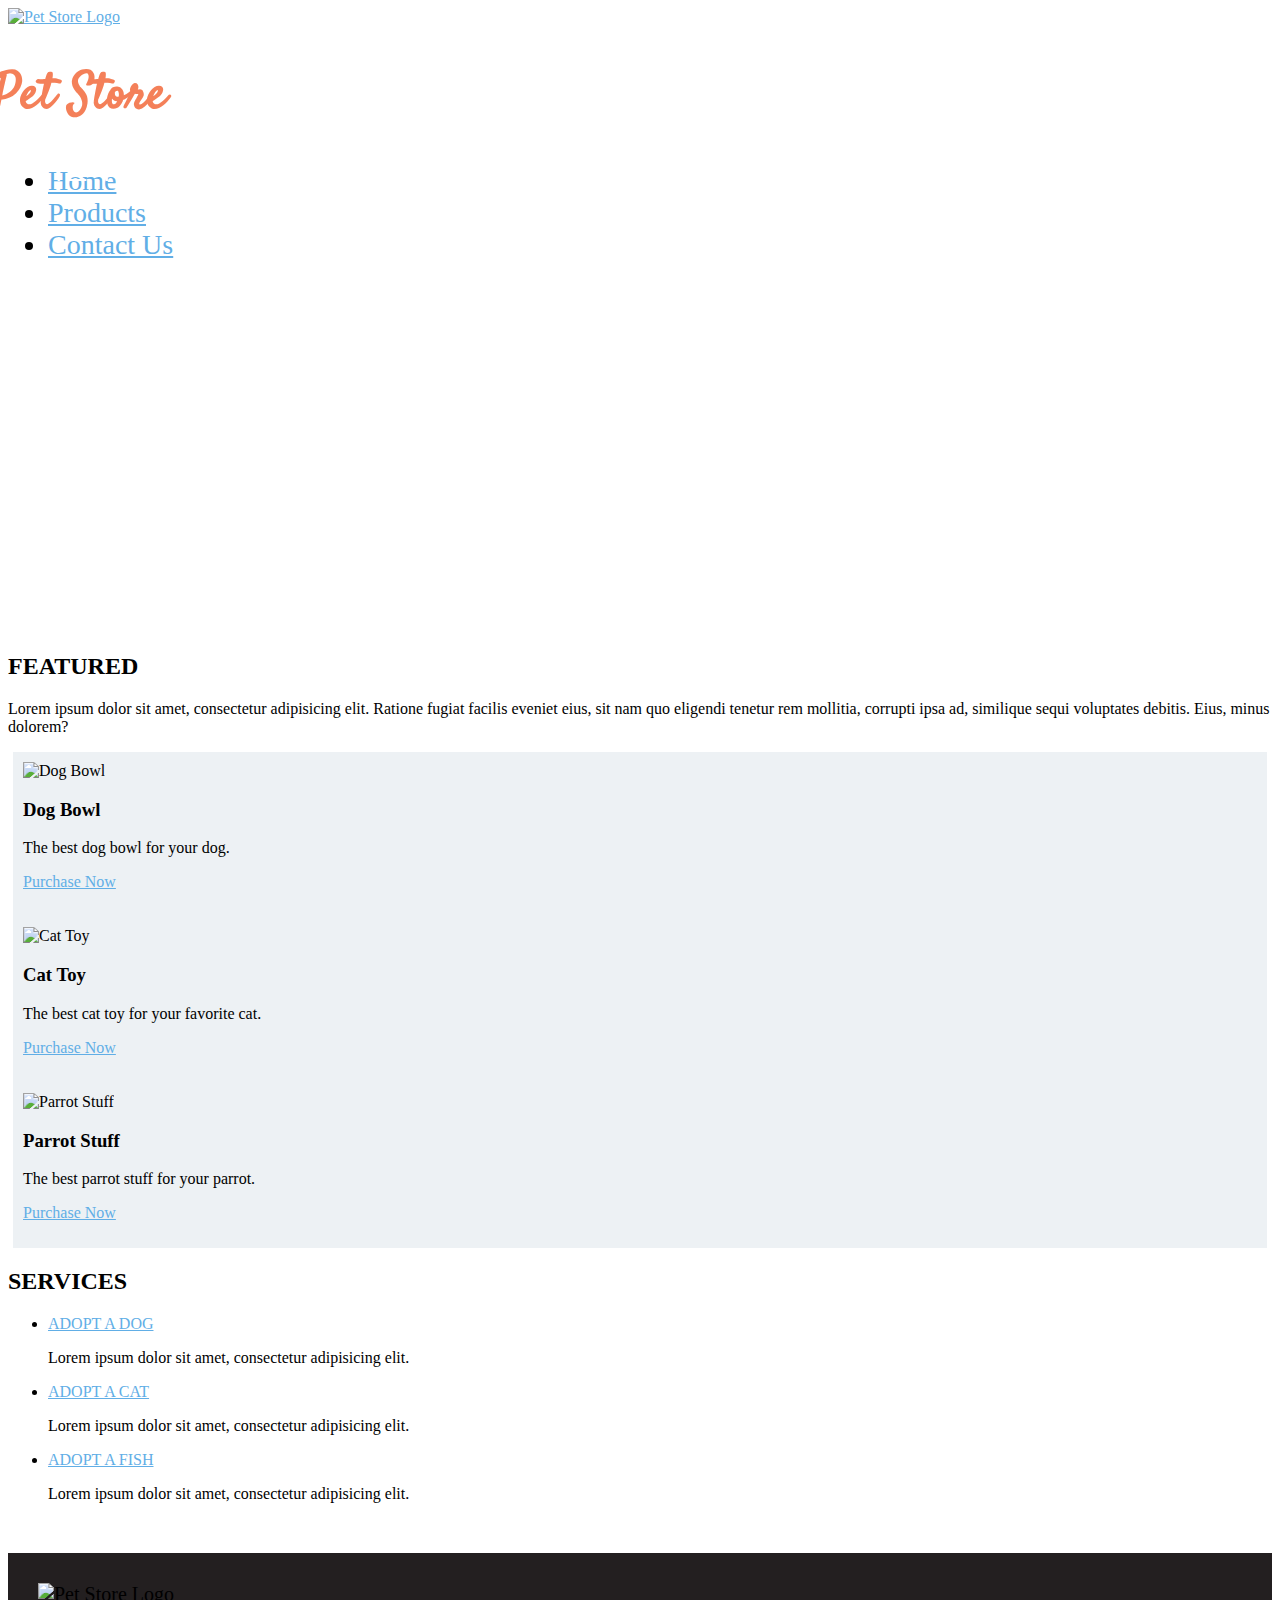
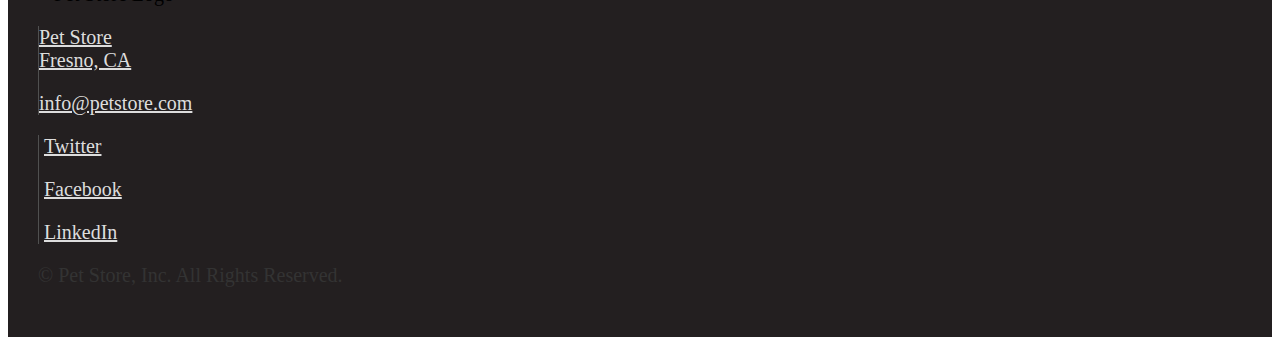
==== index.html @ 576a8d6c "completed day-5 homework" ====
<!DOCTYPE html>
<html lang="en">
<head>
	<meta charset="UTF-8">
	<meta name="viewport" content="width=device-width, initial-scale=1.0">
	<title>Pet Store</title>
	<link rel="stylesheet" href="css/bootstrap.min.css">
	<link rel="stylesheet" href="css/font-awesome.min.css">
	<link rel="stylesheet" href="css/styles.css">

	<!-- Google Fonts -->
	<link href='https://fonts.googleapis.com/css?family=Satisfy|Open+Sans:400,300,700' rel='stylesheet' type='text/css'>

</head>
<body>
	<div class="row container header">
		<div class="col-sm-1 col-sm-offset-1">
			<a href="#" class="navbar-brand">
				<img src="img/petstore_logo.png" alt="Pet Store Logo" class="img-responsive">
			</a>
		</div>
		<div class="col-sm-3">
			<h1>Pet Store</h1>
		</div>
		<div class="col-sm-4 col-sm-offset-2">
			<ul class="nav nav-pills navbar-right">
			  <li role="presentation" class="active"><a href="#">Home</a></li>
			  <li role="presentation"><a href="#">Products</a></li>
			  <li role="presentation"><a href="#">Contact Us</a></li>
			</ul>
		</div>
	</div><!-- End Header -->

	<div class="jumbotron">
	  <div class="container">
	    <h1 class="text-center">The Products They Love. Prices That You Like.</h1>
	  </div>
	</div><!-- End Jumbotron -->

	<div class="container">
		<div class="row">
			<div class="col-sm-7 featured">
				<h2>Featured</h2>
				<p>Lorem ipsum dolor sit amet, consectetur adipisicing elit. Ratione fugiat facilis eveniet eius, sit nam quo eligendi tenetur rem mollitia, corrupti ipsa ad, similique sequi voluptates debitis. Eius, minus dolorem?</p>
				<div class="row">
					<div class="col-sm-4 item">
						<div class="thumbnail">
					    <img src="img/product1.jpg" alt="Dog Bowl">
				      <div class="caption">
				        <h3>Dog Bowl</h3>
				        <p>The best dog bowl for your dog.</p>
				        <p><a href="#" class="btn btn-primary" role="button">Purchase Now</a></p>
				      </div>
				    </div>
					</div><!-- End Item -->
					<div class="col-sm-4 item">
						<div class="thumbnail">
							<img src="img/product2.jpg" alt="Cat Toy">
							<div class="caption">
								<h3>Cat Toy</h3>
								<p>The best cat toy for your favorite cat.</p>
								<p><a href="#" class="btn btn-primary" role="button">Purchase Now</a></p>
							</div>
						</div>
					</div><!-- End Item -->
					<div class="col-sm-4 item">
						<div class="thumbnail">
							<img src="img/product3.jpg" alt="Parrot Stuff">
							<div class="caption">
								<h3>Parrot Stuff</h3>
								<p>The best parrot stuff for your parrot.</p>
								<p><a href="#" class="btn btn-primary" role="button">Purchase Now</a></p>
							</div>
						</div>
					</div><!-- End Item -->
				</div><!-- End Row -->
			</div><!-- End Featured -->
			<div class="col-sm-3 col-sm-offset-2 services">
				<h2 class="text-center">Services</h2>
				<ul class="nav nav-pills nav-stacked text-center">
					<li><a href="#">Adopt a dog</a></li>
					<p>Lorem ipsum dolor sit amet, consectetur adipisicing elit.</p>
					<li><a href="#">Adopt a cat</a></li>
					<p>Lorem ipsum dolor sit amet, consectetur adipisicing elit.</p>
					<li><a href="#">Adopt a fish</a></li>
					<p>Lorem ipsum dolor sit amet, consectetur adipisicing elit.</p>
				</ul>
			</div><!-- End Services -->
		</div><!-- End Row -->
	</div><!-- End Featured/Services -->

	<footer>
		<div class="row">
			<div class="col-sm-3 col-sm-offset-1">
				<img class=" center-block" src="img/petstore_logo.png" alt="Pet Store Logo">
			</div>
			<div class="col-sm-3 col-sm-offset-1 border">
				<a href="#">
					<p>Pet Store<br>
						Fresno, CA</p>
				</a>
				<a href="mailto:#"><p>info@petstore.com</p></a>
			</div>
			<div class="col-sm-4 border">
				<a href=""><p><i class="fa fa-twitter" aria-hidden="true"></i>Twitter</p></a>
				<a href=""><p><i class="fa fa-facebook" aria-hidden="true"></i>Facebook</p></a>
				<a href=""><p><i class="fa fa-linkedin" aria-hidden="true"></i>LinkedIn</p></a>
			</div>
			<div class="col-sm-12">
				<p class="text-center copyright">&copy; Pet Store, Inc. All Rights Reserved.</p>
			</div>
		</div>
	</footer><!-- End footer -->
	<!-- scripts -->
  <script src="https://ajax.googleapis.com/ajax/libs/jquery/1.11.3/jquery.min.js"></script>
	<script src="js/bootstrap.min.js"></script>
</body>
</html>
---- css/styles.css ----
/*Header Styles*/
.container{
  width: 100%;
}
.header {
  height: 95px;
}
.header .nav-pills {
  font-size: 28px;
  margin-top:20px;
}
.header h1 {
  font-family: 'Satisfy', cursive;
  color: #F48059;
  font-size: 50px;
  margin-left: -15px;
}

.header img {
  max-width: 120px;
  margin-top: -15px;
}

.nav-pills>li.active>a, .nav-pills>li.active>a:focus, .nav-pills>li.active>a:hover {
  color:#61AEE6;
  background-color: inherit;
}

a {
  color: #61AEE6;
  background-color: inherit;
}

/*Jumbotron Styles*/
.jumbotron {
  background-image: url('../img/hero.jpg');
  min-height: 500px;
  background-size: cover;
  background-position: center;
}

.jumbotron h1 {
  font-family: 'Open Sans', sans-serif;
  color: #fff;
  font-weight: 300;
  text-transform: uppercase;
  font-size:45px;
}

/*Featured Styles*/
.featured h2 {
  text-transform: uppercase;
}

.featured .item {
  padding: 0 5px;
}

.featured .thumbnail {
  background-color: #EDF1F4;
  padding: 10px;
}

/*Services Styles*/
.services h2 {
  text-transform: uppercase;
}

.services ul li a {
  text-transform: uppercase;
  color: #61AEE6;
}

/*Footer Styles*/
footer {
  background-color: #231F20;
  padding: 30px;
  margin-top: 50px;
  font-size: 20px;
}

footer .row {
margin: 0;
}

footer img {
  max-width: 150px;
}

footer a {
  color: #ddd;
}

footer i {
  padding-right: 5px;
}

footer .border {
  border-left: 1px solid #505050;
}

footer .copyright {
  color: #333;
}
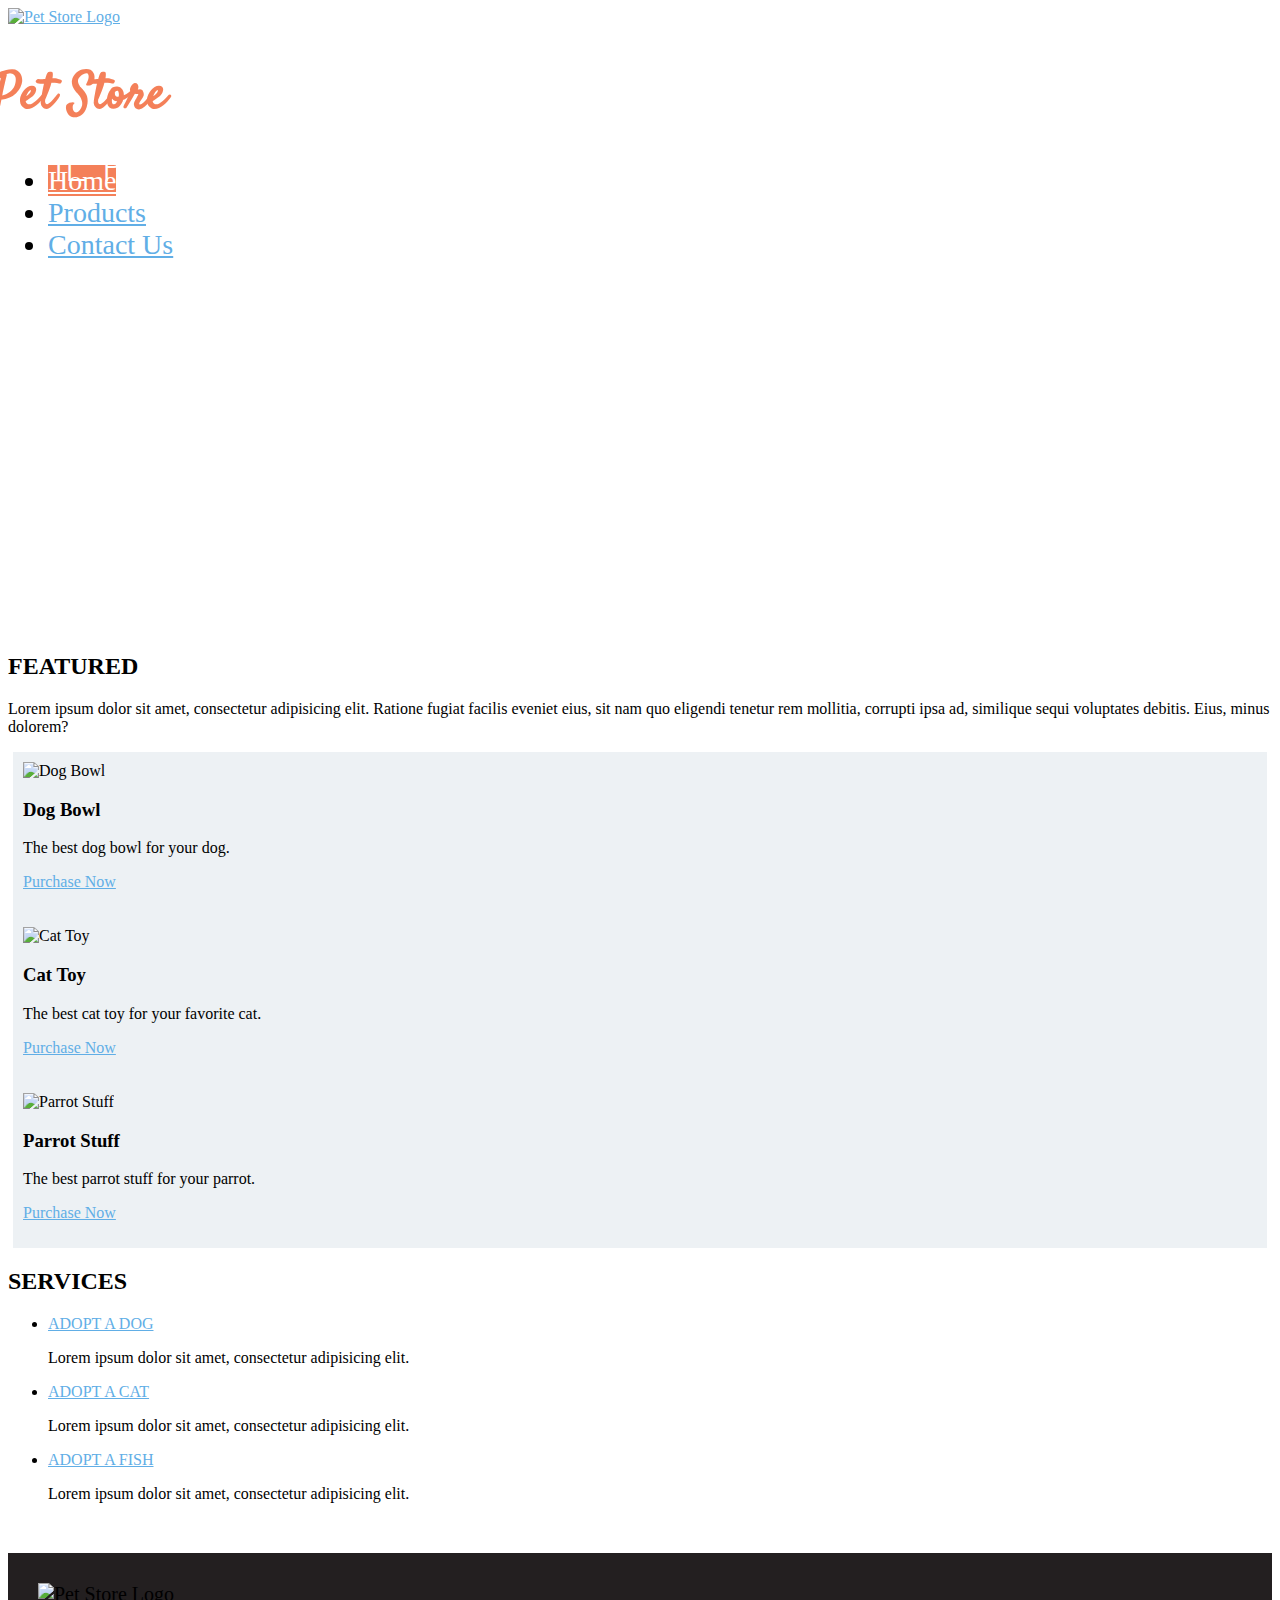
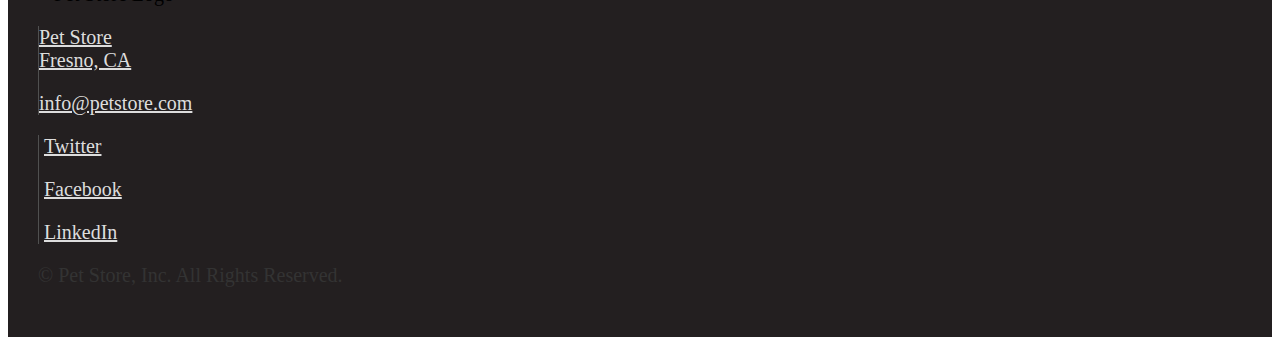
==== commit 49cde5c9: "finished day 6 practice" ====
--- a/index.html
+++ b/index.html
@@ -24,9 +24,9 @@
 		</div>
 		<div class="col-sm-4 col-sm-offset-2">
 			<ul class="nav nav-pills navbar-right">
-			  <li role="presentation" class="active"><a href="#">Home</a></li>
+			  <li role="presentation" class="active"><a href="index.html">Home</a></li>
 			  <li role="presentation"><a href="#">Products</a></li>
-			  <li role="presentation"><a href="#">Contact Us</a></li>
+			  <li role="presentation"><a href="contact.html">Contact Us</a></li>
 			</ul>
 		</div>
 	</div><!-- End Header -->
--- a/css/styles.css
+++ b/css/styles.css
@@ -1,9 +1,7 @@
 /*Header Styles*/
-.container{
-  width: 100%;
-}
 .header {
   height: 95px;
+  width: 100%;
 }
 .header .nav-pills {
   font-size: 28px;
@@ -22,8 +20,8 @@
 }
 
 .nav-pills>li.active>a, .nav-pills>li.active>a:focus, .nav-pills>li.active>a:hover {
-  color:#61AEE6;
-  background-color: inherit;
+  color:#fff;
+  background-color: #F48059;
 }
 
 a {
@@ -71,6 +69,26 @@
   color: #61AEE6;
 }
 
+/*Table Style*/
+.table {
+  margin-top: 50px;
+}
+
+/*Map Styles*/
+.map {
+  position: relative;
+  padding-bottom: 75%; // This is the aspect ratio
+  height: 0;
+  overflow: hidden;
+}
+.map iframe {
+  position: absolute;
+  top: 0;
+  left: 0;
+  width: 100% !important;
+  height: 100% !important;
+}
+
 /*Footer Styles*/
 footer {
   background-color: #231F20;
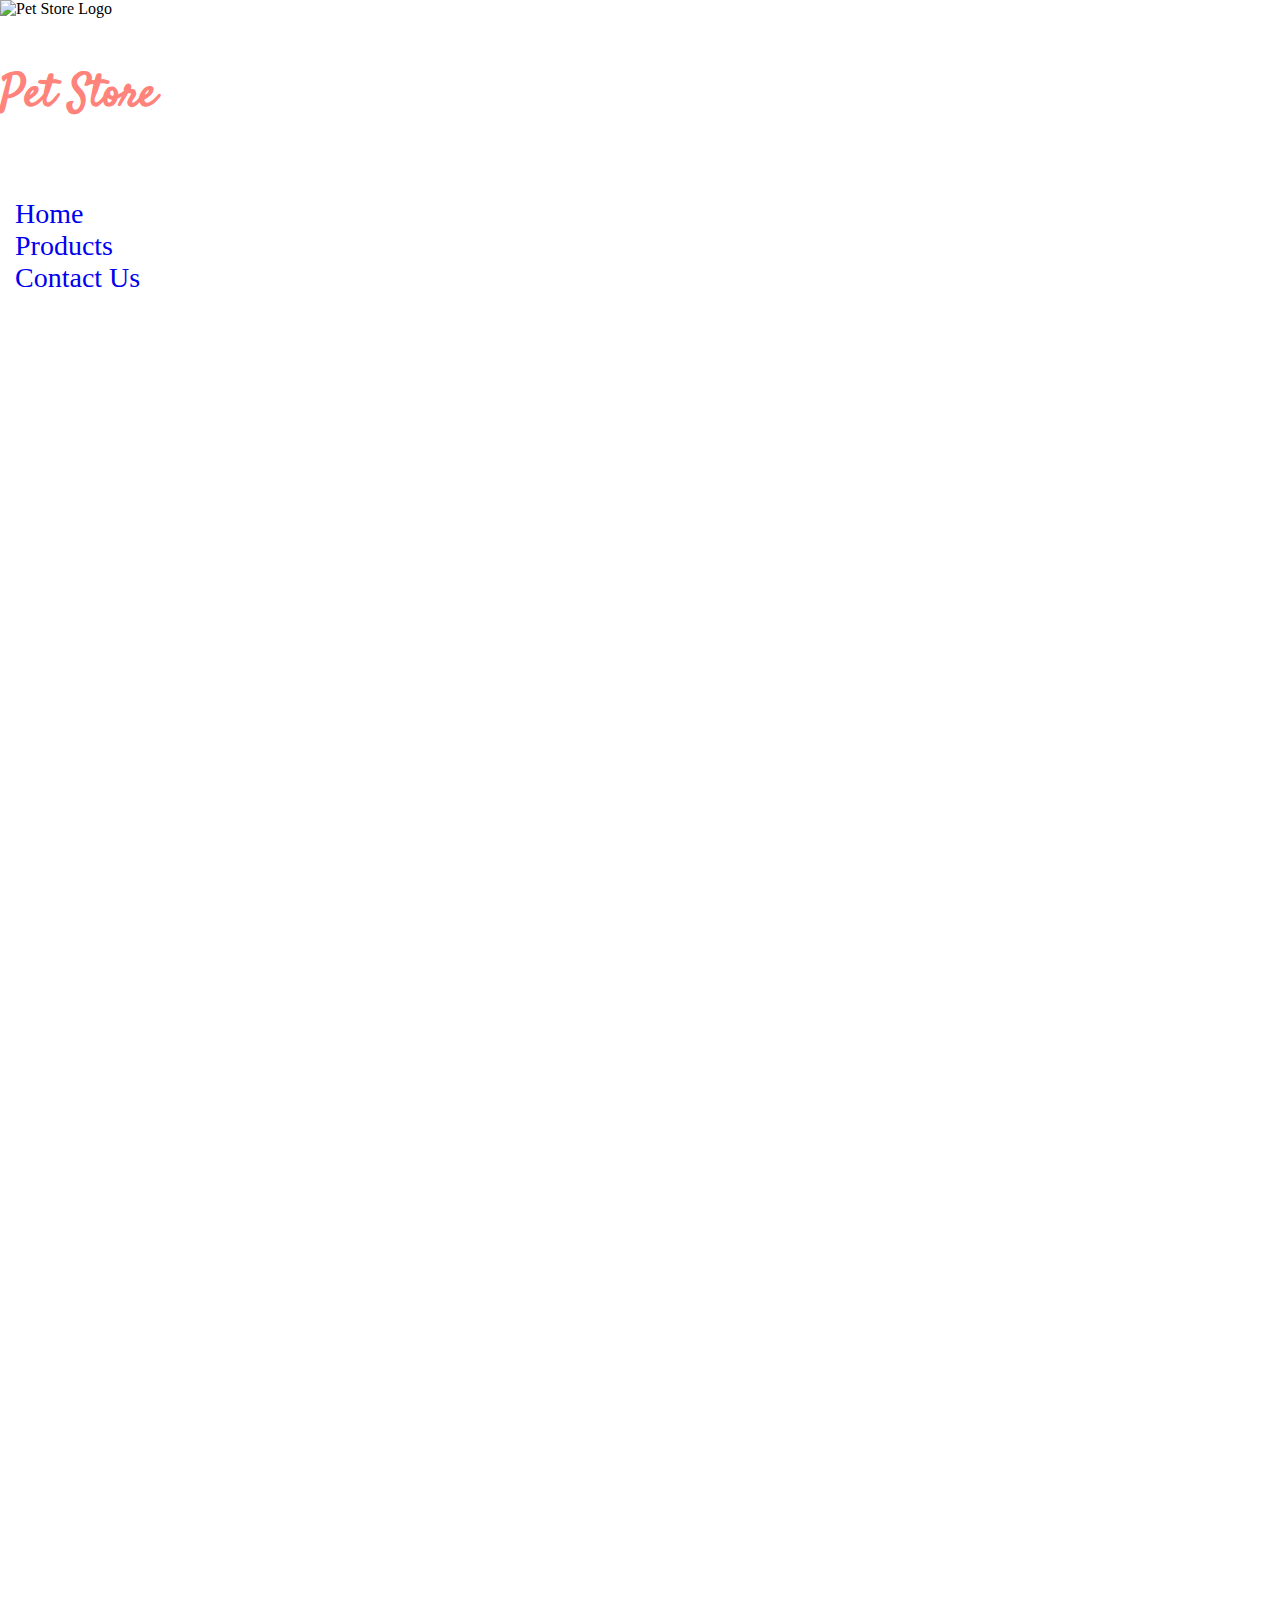
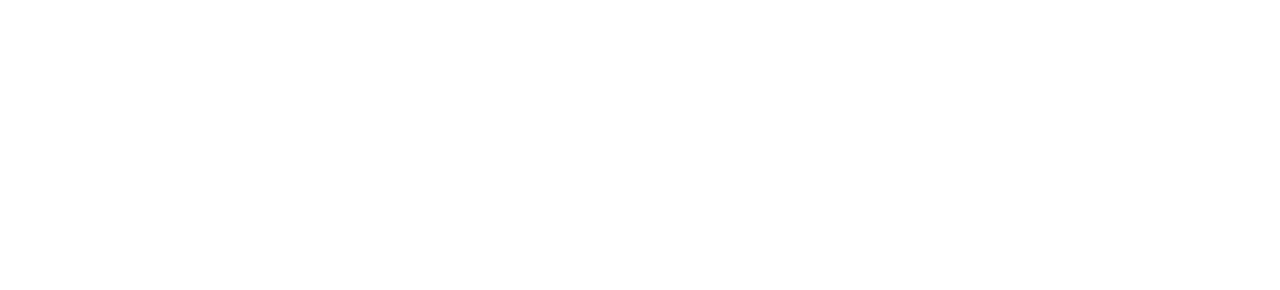
==== commit 069de04c: "updated master branch" ====
--- a/index.html
+++ b/index.html
@@ -1,118 +1,153 @@
 <!DOCTYPE html>
 <html lang="en">
-<head>
-	<meta charset="UTF-8">
-	<meta name="viewport" content="width=device-width, initial-scale=1.0">
-	<title>Pet Store</title>
-	<link rel="stylesheet" href="css/bootstrap.min.css">
-	<link rel="stylesheet" href="css/font-awesome.min.css">
-	<link rel="stylesheet" href="css/styles.css">
+  <head>
+  	<meta charset="UTF-8">
+  	<meta name="viewport" content="width=device-width, initial-scale=1.0">
+  	<title>Pet Store</title>
+  	<link rel="stylesheet" href="css/bootstrap.min.css">
+  	<link rel="stylesheet" href="css/font-awesome.min.css">
+  	<link rel="stylesheet" href="css/styles.css">
 
-	<!-- Google Fonts -->
-	<link href='https://fonts.googleapis.com/css?family=Satisfy|Open+Sans:400,300,700' rel='stylesheet' type='text/css'>
+  </head>
+  <body>
 
-</head>
-<body>
-	<div class="row container header">
-		<div class="col-sm-1 col-sm-offset-1">
-			<a href="#" class="navbar-brand">
-				<img src="img/petstore_logo.png" alt="Pet Store Logo" class="img-responsive">
-			</a>
-		</div>
-		<div class="col-sm-3">
-			<h1>Pet Store</h1>
-		</div>
-		<div class="col-sm-4 col-sm-offset-2">
-			<ul class="nav nav-pills navbar-right">
-			  <li role="presentation" class="active"><a href="index.html">Home</a></li>
-			  <li role="presentation"><a href="#">Products</a></li>
-			  <li role="presentation"><a href="contact.html">Contact Us</a></li>
-			</ul>
-		</div>
-	</div><!-- End Header -->
+    <!-- Begin Nav -->
+    <div class="container menu">
+      <div class="row">
+        <div class="col-md-4">
+          <img src="img/petstore_logo.png" alt="Pet Store Logo" class="img-responsive pull-left logo">
+          <h3 class="logo-text">Pet Store</h3>
+        </div><!-- End col-md-4 -->
+        <div class="col-md-4 col-md-offset-4">
+          <ul class="nav pull-right nav-pills">
+            <li role="presentation"><a href="#">Home</a></li>
+            <li role="presentation"><a href="#">Products</a></li>
+            <li role="presentation"><a href="#">Contact Us</a></li>
+          </ul><!-- End Nav -->
+        </div><!-- End col-md-offset-4 -->
+      </div><!-- End Row -->
+    </div><!-- End Container -->
+    <!-- End Nav -->
 
-	<div class="jumbotron">
-	  <div class="container">
-	    <h1 class="text-center">The Products They Love. Prices That You Like.</h1>
-	  </div>
-	</div><!-- End Jumbotron -->
+    <!-- Begin Jumbotron -->
+    <div class="container-fluid">
+      <div class="jumbotron">
+        <div class="container-fluid">
+          <p class="hero-text">The products they love. Prices that you like.</p>
+        </div><!-- End Container-fluid -->
+      </div><!-- End Jumbotron -->
+    </div><!-- End Container-fluid -->
+    <!-- End Jumbotron -->
 
-	<div class="container">
-		<div class="row">
-			<div class="col-sm-7 featured">
-				<h2>Featured</h2>
-				<p>Lorem ipsum dolor sit amet, consectetur adipisicing elit. Ratione fugiat facilis eveniet eius, sit nam quo eligendi tenetur rem mollitia, corrupti ipsa ad, similique sequi voluptates debitis. Eius, minus dolorem?</p>
-				<div class="row">
-					<div class="col-sm-4 item">
-						<div class="thumbnail">
-					    <img src="img/product1.jpg" alt="Dog Bowl">
-				      <div class="caption">
-				        <h3>Dog Bowl</h3>
-				        <p>The best dog bowl for your dog.</p>
-				        <p><a href="#" class="btn btn-primary" role="button">Purchase Now</a></p>
-				      </div>
-				    </div>
-					</div><!-- End Item -->
-					<div class="col-sm-4 item">
-						<div class="thumbnail">
-							<img src="img/product2.jpg" alt="Cat Toy">
-							<div class="caption">
-								<h3>Cat Toy</h3>
-								<p>The best cat toy for your favorite cat.</p>
-								<p><a href="#" class="btn btn-primary" role="button">Purchase Now</a></p>
-							</div>
-						</div>
-					</div><!-- End Item -->
-					<div class="col-sm-4 item">
-						<div class="thumbnail">
-							<img src="img/product3.jpg" alt="Parrot Stuff">
-							<div class="caption">
-								<h3>Parrot Stuff</h3>
-								<p>The best parrot stuff for your parrot.</p>
-								<p><a href="#" class="btn btn-primary" role="button">Purchase Now</a></p>
-							</div>
-						</div>
-					</div><!-- End Item -->
-				</div><!-- End Row -->
-			</div><!-- End Featured -->
-			<div class="col-sm-3 col-sm-offset-2 services">
-				<h2 class="text-center">Services</h2>
-				<ul class="nav nav-pills nav-stacked text-center">
-					<li><a href="#">Adopt a dog</a></li>
-					<p>Lorem ipsum dolor sit amet, consectetur adipisicing elit.</p>
-					<li><a href="#">Adopt a cat</a></li>
-					<p>Lorem ipsum dolor sit amet, consectetur adipisicing elit.</p>
-					<li><a href="#">Adopt a fish</a></li>
-					<p>Lorem ipsum dolor sit amet, consectetur adipisicing elit.</p>
-				</ul>
-			</div><!-- End Services -->
-		</div><!-- End Row -->
-	</div><!-- End Featured/Services -->
+    <!-- Begin Featured and Services -->
+    <div class="container-fluid featured-services">
+      <div class="row"><!-- Featured and Services -->
+        <div class="col-md-7 featured">
+          <div class="row">
+            <div class="col-md-12">
+              <h1 class="featured-text">Featured</h1>
+              <p class="featured-info">Lorem ipsum dolor sit amet, consectetur adipisicing elit. Saepe maiores explicabo quam soluta corporis vitae, iusto perspiciatis. Modi cum veritatis laudantium, error nam dolores aut cupiditate enim quas nobis temporibus.</p>
+            </div>
+          </div>
+          <div class="row"><!-- Inner Row For Featured -->
+            <div class="col-sm-6 col-md-4"><!-- Featured 1 -->
+              <div class="thumbnail">
+                <img src="img/product1.jpg" alt="Dog Bowl" class="img-responsive">
+                <div class="caption">
+                  <h3 class="thumbnail-title">Dog Bowl</h3>
+                  <p class="thumbnail-info">The best dog bowl for your dog.</p>
+                  <p><a href="#" class="btn btn-primary" role="button">Purchase Now</a></p>
+                </div>
+              </div>
+            </div><!-- End Featured 1 -->
+            <div class="col-sm-6 col-md-4"><!-- Featured 2 -->
+              <div class="thumbnail">
+                <img src="img/product2.jpg" alt="Cat Toy" class="img-responsive">
+                <div class="caption">
+                  <h3 class="thumbnail-title">Cat Toy</h3>
+                  <p class="thumbnail-info">The best cat toy for your favorite cat.</p>
+                  <p><a href="#" class="btn btn-primary" role="button">Purchase Now</a></p>
+                </div>
+              </div>
+            </div><!-- End Featured 2 -->
+            <div class="col-sm-6 col-md-4"><!-- Featured 3 -->
+              <div class="thumbnail">
+                <img src="img/product3.jpg" alt="Parrot Stuff" class="img-responsive">
+                <div class="caption">
+                  <h3 class="thumbnail-title">Parrot Stuff</h3>
+                  <p class="thumbnail-info">The best parrot stuff for your parrot.</p>
+                  <p><a href="#" class="btn btn-primary" role="button">Purchase Now</a></p>
+                </div>
+              </div>
+            </div><!-- End Featured 3 -->
+          </div><!-- End Inner Row For Featured-->
+        </div><!-- End Featured -->
+        <div class="col-md-3 col-md-offset-2 services text-center">
+          <h1 class="featured-text">Services</h1>
+          <div class="row">
+            <h4>
+              <a href="#" class="adopt-link">Adopt A Cat</a>
+            </h4>
+            <p class="adopt-info">Lorem ipsum dolor sit amet, consectetur adipisicing elit.</p>
+          </div><!-- End Row 1 -->
+          <div class="row">
+            <h4>
+              <a href="#" class="adopt-link">Adopt A Dog</a>
+            </h4>
+            <p class="adopt-info">Lorem ipsum dolor sit amet, consectetur adipisicing elit.</p>
+          </div><!-- End Row 2 -->
+          <div class="row">
+            <h4>
+              <a href="#" class="adopt-link">Adopt A Fish</a>
+            </h4>
+            <p class="adopt-info">Lorem ipsum dolor sit amet, consectetur adipisicing elit.</p>
+          </div><!-- End Row 3 -->
+        </div><!-- End Services -->
+      </div><!-- End Featured and Services -->
+    </div><!-- End Container -->
+    <!-- End Featured and Services -->
 
-	<footer>
-		<div class="row">
-			<div class="col-sm-3 col-sm-offset-1">
-				<img class=" center-block" src="img/petstore_logo.png" alt="Pet Store Logo">
-			</div>
-			<div class="col-sm-3 col-sm-offset-1 border">
-				<a href="#">
-					<p>Pet Store<br>
-						Fresno, CA</p>
-				</a>
-				<a href="mailto:#"><p>info@petstore.com</p></a>
-			</div>
-			<div class="col-sm-4 border">
-				<a href=""><p><i class="fa fa-twitter" aria-hidden="true"></i>Twitter</p></a>
-				<a href=""><p><i class="fa fa-facebook" aria-hidden="true"></i>Facebook</p></a>
-				<a href=""><p><i class="fa fa-linkedin" aria-hidden="true"></i>LinkedIn</p></a>
-			</div>
-			<div class="col-sm-12">
-				<p class="text-center copyright">&copy; Pet Store, Inc. All Rights Reserved.</p>
-			</div>
-		</div>
-	</footer><!-- End footer -->
-	<!-- scripts -->
-  <script src="https://ajax.googleapis.com/ajax/libs/jquery/1.11.3/jquery.min.js"></script>
-	<script src="js/bootstrap.min.js"></script>
-</body>
+    <!-- Begin Footer -->
+    <div class="container-fluid footer"><!-- Footer Container -->
+      <div class="row inner-footer"><!-- Upper Footer Section -->
+        <div class="col-md-3 footer-cols"><!-- Logo Section -->
+          <img src="img/petstore_logo.png" alt="Pet Store Logo" class="footer-logo center-block">
+        </div><!-- End Logo Col -->
+        <div class="col-md-3 footer-cols">
+          <address>
+            Pet Store <br>
+            Fresno, CA <br>
+            <a href="mailto:info@petstore.com">info@petstore.com</a>
+          </address>
+        </div>
+        <div class="col-md-3 footer-links">
+          <div class="row"><!-- Twiiter -->
+            <div class="col-md-12">
+              <a href=""><i class="fa fa-twitter" aria-hidden="true"></i>Twitter</a>
+            </div>
+          </div><!-- End Twitter -->
+          <div class="row"><!-- Facebook -->
+            <div class="col-md-12">
+              <a href=""><i class="fa fa-facebook" aria-hidden="true"></i>Facebook</a>
+            </div>
+          </div><!-- End Facebook -->
+          <div class="row"><!-- LinkedIn -->
+            <div class="col-md-12">
+              <a href=""><i class="fa fa-linkedin" aria-hidden="true"></i>LinkedIn</a>
+            </div>
+          </div><!-- End LinkedIn -->
+        </div>
+      </div>
+      <div class="row"><!-- Copyright -->
+        <div class="col-md-12 copyright text-center">
+          <p>&copy;Pet Store, Inc. All Rights Reserved.</p>
+        </div>
+      </div><!-- End Copyright -->
+    </div><!-- End Footer Container -->
+    <!-- End Footer -->
+
+    <!-- scripts -->
+    <script src="https://ajax.googleapis.com/ajax/libs/jquery/1.11.3/jquery.min.js"></script>
+  	<script src="js/bootstrap.min.js"></script>
+  </body>
 </html>
--- a/css/styles.css
+++ b/css/styles.css
@@ -1,122 +1,158 @@
-/*Header Styles*/
-.header {
-  height: 95px;
+/*Google Fonts*/
+@import url(https://fonts.googleapis.com/css?family=Satisfy);
+
+html, body {
   width: 100%;
-}
-.header .nav-pills {
-  font-size: 28px;
-  margin-top:20px;
-}
-.header h1 {
-  font-family: 'Satisfy', cursive;
-  color: #F48059;
-  font-size: 50px;
-  margin-left: -15px;
+  height: 100%;
+  margin: 0px;
+  padding: 0px;
+  overflow-x: hidden;
 }
 
-.header img {
-  max-width: 120px;
-  margin-top: -15px;
+/*Nav Styles*/
+.logo {
+  width: 110px;
 }
 
-.nav-pills>li.active>a, .nav-pills>li.active>a:focus, .nav-pills>li.active>a:hover {
-  color:#fff;
-  background-color: #F48059;
+.logo-text {
+  font-family: 'Satisfy', cursive;
+  font-size: 45px;
+  color: #ff827b;
 }
 
-a {
-  color: #61AEE6;
-  background-color: inherit;
+.nav {
+  font-size: 20px;
+  color: #61aee6;
+}
+
+.menu {
+  width: 80vw;
+}
+
+.nav-pills {
+  padding-top: 25px;
+  font-size: 28px;
+  padding-left: 15px;
 }
 
 /*Jumbotron Styles*/
+.jumbotron, .container-fluid{
+  padding-left: 0px !important;
+  padding-right: 0px !important;
+}
+
 .jumbotron {
-  background-image: url('../img/hero.jpg');
-  min-height: 500px;
+  background-image: url("../img/hero.jpg");
   background-size: cover;
   background-position: center;
+  width: 100vw;
+  height: 60vh;
+  padding-top: 0;
 }
 
-.jumbotron h1 {
-  font-family: 'Open Sans', sans-serif;
+.jumbotron p {
+  text-transform :uppercase;
   color: #fff;
+  text-align: center;
+  font-size: 35px;
   font-weight: 300;
-  text-transform: uppercase;
-  font-size:45px;
+  padding-top: 70px;
 }
 
 /*Featured Styles*/
-.featured h2 {
-  text-transform: uppercase;
+.featured-services {
+  width: 80vw;
+  margin: 30px auto;
+  height: 60vh;
 }
 
-.featured .item {
-  padding: 0 5px;
+.featured-text {
+  text-transform: uppercase;
+  font-weight: 700;
 }
 
-.featured .thumbnail {
-  background-color: #EDF1F4;
-  padding: 10px;
+.thumbnail {
+  background: #edf1f4;
+  padding: 15px 15px 0 15px;
 }
 
-/*Services Styles*/
-.services h2 {
+.adopt-link {
   text-transform: uppercase;
+  text-decoration: none;
 }
 
-.services ul li a {
-  text-transform: uppercase;
-  color: #61AEE6;
+.adopt-link:hover {
+  color: #ff827b;
 }
 
-/*Table Style*/
-.table {
-  margin-top: 50px;
+.adopt-info, .featured-info {
+  font-size: 20px;
+  font-weight: 400;
 }
 
-/*Map Styles*/
-.map {
-  position: relative;
-  padding-bottom: 75%; // This is the aspect ratio
-  height: 0;
-  overflow: hidden;
+.adopt-info {
+  line-height: 2em;
 }
-.map iframe {
-  position: absolute;
-  top: 0;
-  left: 0;
-  width: 100% !important;
-  height: 100% !important;
+
+.featured-info {
+  padding-bottom: 10px;
+  text-align: justify;
+}
+
+.thumbnail-title {
+  font-weight: 700;
+}
+
+.thumbnail-info {
+  text-align: justify;
+  font-size: 20px;
 }
 
 /*Footer Styles*/
-footer {
-  background-color: #231F20;
-  padding: 30px;
-  margin-top: 50px;
-  font-size: 20px;
+.footer {
+  background-color: #231f20;
+  min-height: 90px;
+  margin-top: 120px;
+  color: #bfc0c1;
+  width: 100%;
 }
 
-footer .row {
-margin: 0;
+.footer a {
+  color: #bfc0c1;
 }
 
-footer img {
-  max-width: 150px;
+.footer-logo {
+  width: 130px;
 }
 
-footer a {
-  color: #ddd;
+.footer-cols {
+    border-right: 1px solid #333;
 }
 
-footer i {
-  padding-right: 5px;
+.footer-cols address, .footer-links {
+  padding-left: 25px;
+  padding-top: 15px;
+  font-size: 18px;
 }
 
-footer .border {
-  border-left: 1px solid #505050;
+.col-md-3 address:hover, .col-md-3 address a:hover, .footer-links a:hover {
+  color: #ff827b;
 }
 
-footer .copyright {
-  color: #333;
+.inner-footer {
+  padding-top: 25px;
 }
+
+.row i {
+  padding-right: 8px;
+}
+
+.copyright {
+  color: #4c4c4c;
+  font-size: 18px;
+  padding: 15px 0;
+}
+
+.row a {
+  text-decoration: none;
+}
